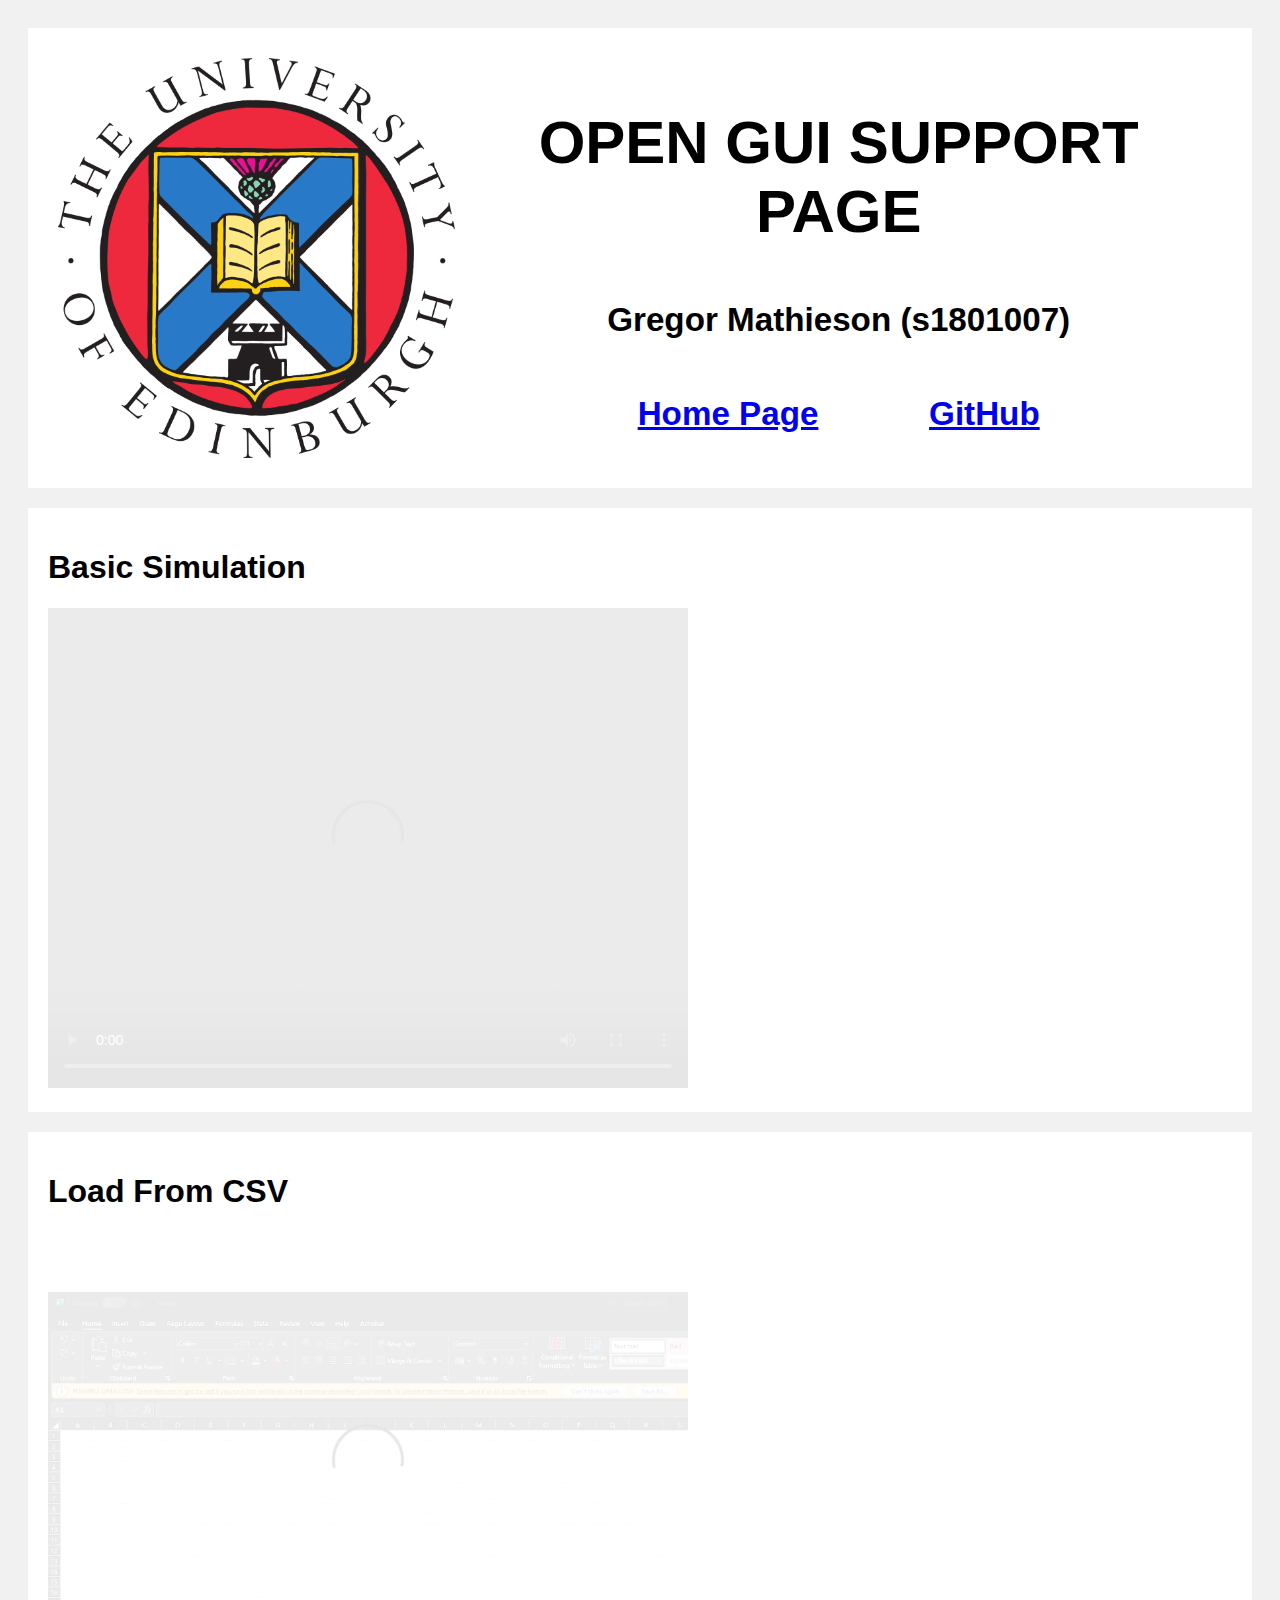
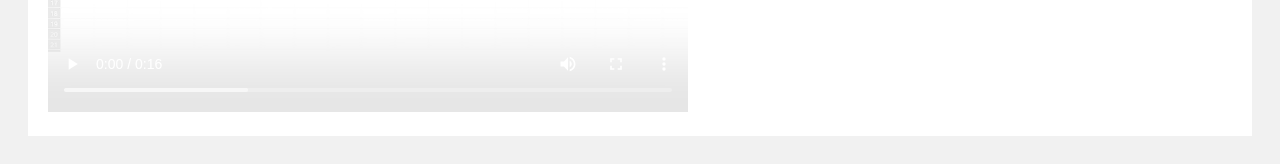
==== webhelp.html @ 3c346e4d "April 14th" ====
<!DOCTYPE html>
<html>
    <head>
        <link type="text/css" rel="stylesheet" href="style.css">

        <link rel="stylesheet" href="JS/lightbox2-master/dist/css/lightbox.css">
        <script src="JS/lightbox2-master/dist/js/lightbox-plus-jquery.js"></script>
    </head>
    <!-- TODO NOTE TO SELF: ALL OF THIS IS TEMPORARY, WILL PROBALY ADD VOICEOVERS -->
    <body>
        <div class="header">
            <img class="logo" src="IMAGES/University_of_Edinburgh_ceremonial_roundel.svg.png">
            <h2>OPEN GUI SUPPORT PAGE</h2>
            <h5>Gregor Mathieson (s1801007)</h5>
            <h5><a href="index.html">Home Page</a>&nbsp;&nbsp;&nbsp;&nbsp;&nbsp;&nbsp;&nbsp;&nbsp;&nbsp;&nbsp;&nbsp;&nbsp;<a href="https://github.com/gregorjmathieson/OPENGUI">GitHub</a></h5>
        </div>
        <!-- <div class="row">
            <div class="card">
                <h1>Template</h1>
                <div class="video">
                    <video width="640" height="480" controls>
                        <source src="VIDEOS/.." type="video/mp4">
                        Your browser does not support this file format.
                    </video>
                </div>
            </div>
        </div> -->
        <div class="row">
            <div class="card">
                <h1>Basic Simulation</h1>
                <div class="video">
                    <video width="640" height="480" controls>
                        <source src="VIDEOS/basicsimulation.mp4" type="video/mp4">
                        Your browser does not support this file format.
                    </video>
                </div>
            </div>
        </div>
        <div class="row">
            <div class="card">
                <h1>Load From CSV</h1>
                <div class="video">
                    <video width="640" height="480" controls>
                        <source src="VIDEOS/loadingcsv.mp4" type="video/mp4">
                        Your browser does not support this file format.
                    </video>
                </div>
            </div>
        </div>
    </body>

</html>
---- style.css ----
body {
    font-family: Arial;
    padding: 20px;
    background: #f1f1f1;
  }

li {
  font-size: 20pt;
}

/* div {
  width: 100%;
  padding-bottom: 0.001%;
} */
  
  /* Header/Blog Title */
  .header {
    padding: 30px;
    font-size: 40px;
    text-align: center;
    background: white;
    height: 400px;
    margin-bottom: 10px;
  }

  .logo {
    /*10% for large screens*/
    max-width: 100%;
    max-height: 100%;
    float: left;
    /* position: absolute; */
  }

  .video {
    text-align: left;
    opacity: 10%;
  }

  .video:hover{
    opacity: 100%;
  }

  .images {
    flex: 40%;
    padding: 5px;
    width: 90%;
    /* height: 20px; */
  }

  .images:hover {
    opacity: 80%;
  }

  #album {
    text-align: center;
    display: flex;
    width: 100%;
  }
  
  /* Add a card effect for articles */
  .card {
    background-color: white;
    padding: 20px;
    margin-top: 20px;
  }
  
  /* Clear floats after the columns */
  .row:after {
    content: "";
    display: table;
    clear: both;
  }
  
  /* Footer */
  .footer {
    padding: 20px;
    text-align: center;
    background: #ddd;
    margin-top: 20px;
  }

  /*TODO add a resizer for when it's a smaller screen*/
  @media screen and (max-width:500px){
    .header{
      font-size: 30px;
    }
    .logo {
      /*10% for large screens*/
      max-width: 10%;
      max-height: 10%;
      float: left;
      /* position: absolute; */
    }
  }
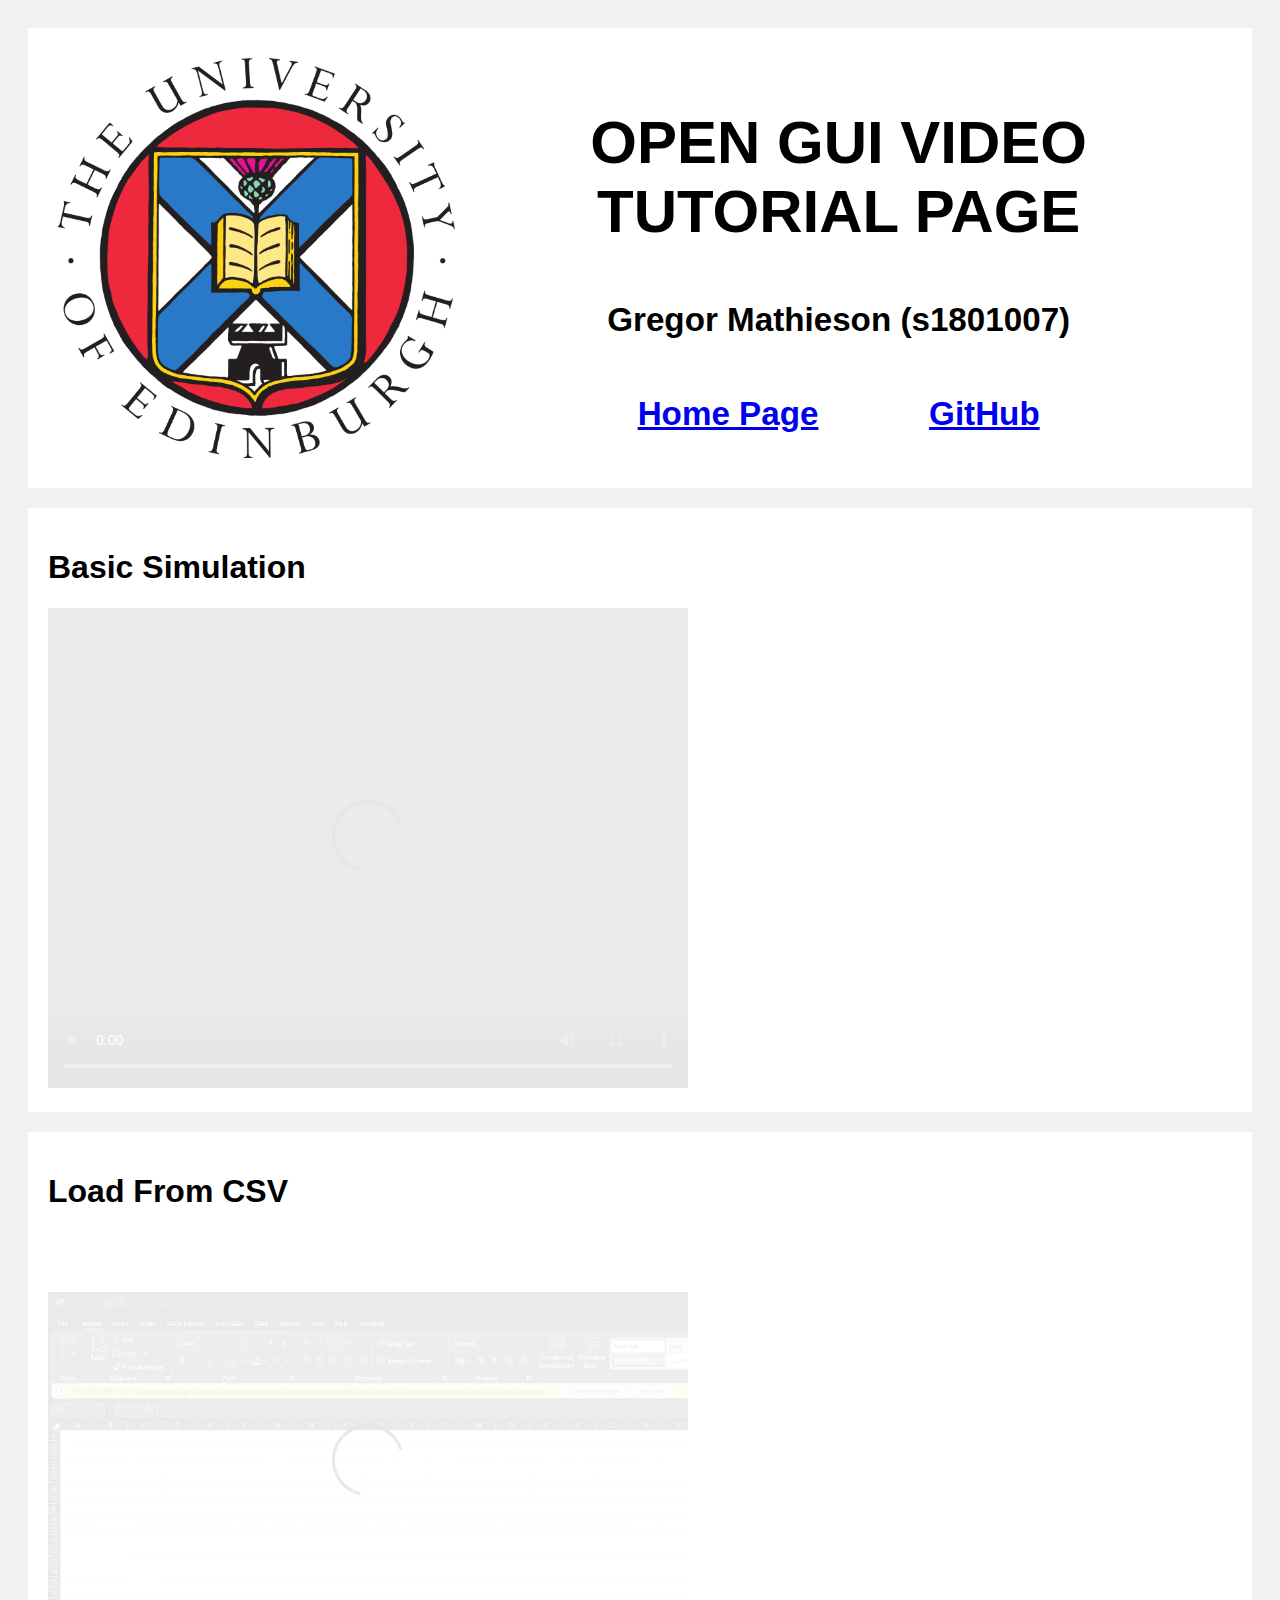
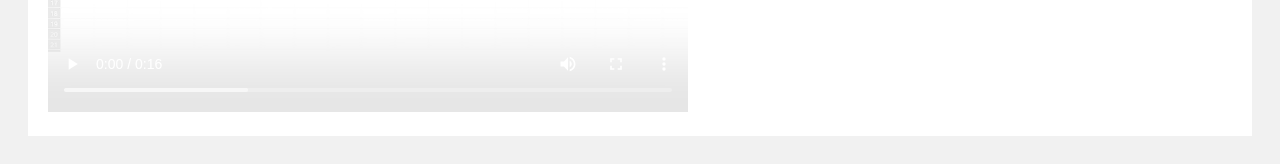
==== commit 10a1f1a5: "April 15th Update" ====
--- a/webhelp.html
+++ b/webhelp.html
@@ -10,7 +10,7 @@
     <body>
         <div class="header">
             <img class="logo" src="IMAGES/University_of_Edinburgh_ceremonial_roundel.svg.png">
-            <h2>OPEN GUI SUPPORT PAGE</h2>
+            <h2>OPEN GUI VIDEO TUTORIAL PAGE</h2>
             <h5>Gregor Mathieson (s1801007)</h5>
             <h5><a href="index.html">Home Page</a>&nbsp;&nbsp;&nbsp;&nbsp;&nbsp;&nbsp;&nbsp;&nbsp;&nbsp;&nbsp;&nbsp;&nbsp;<a href="https://github.com/gregorjmathieson/OPENGUI">GitHub</a></h5>
         </div>
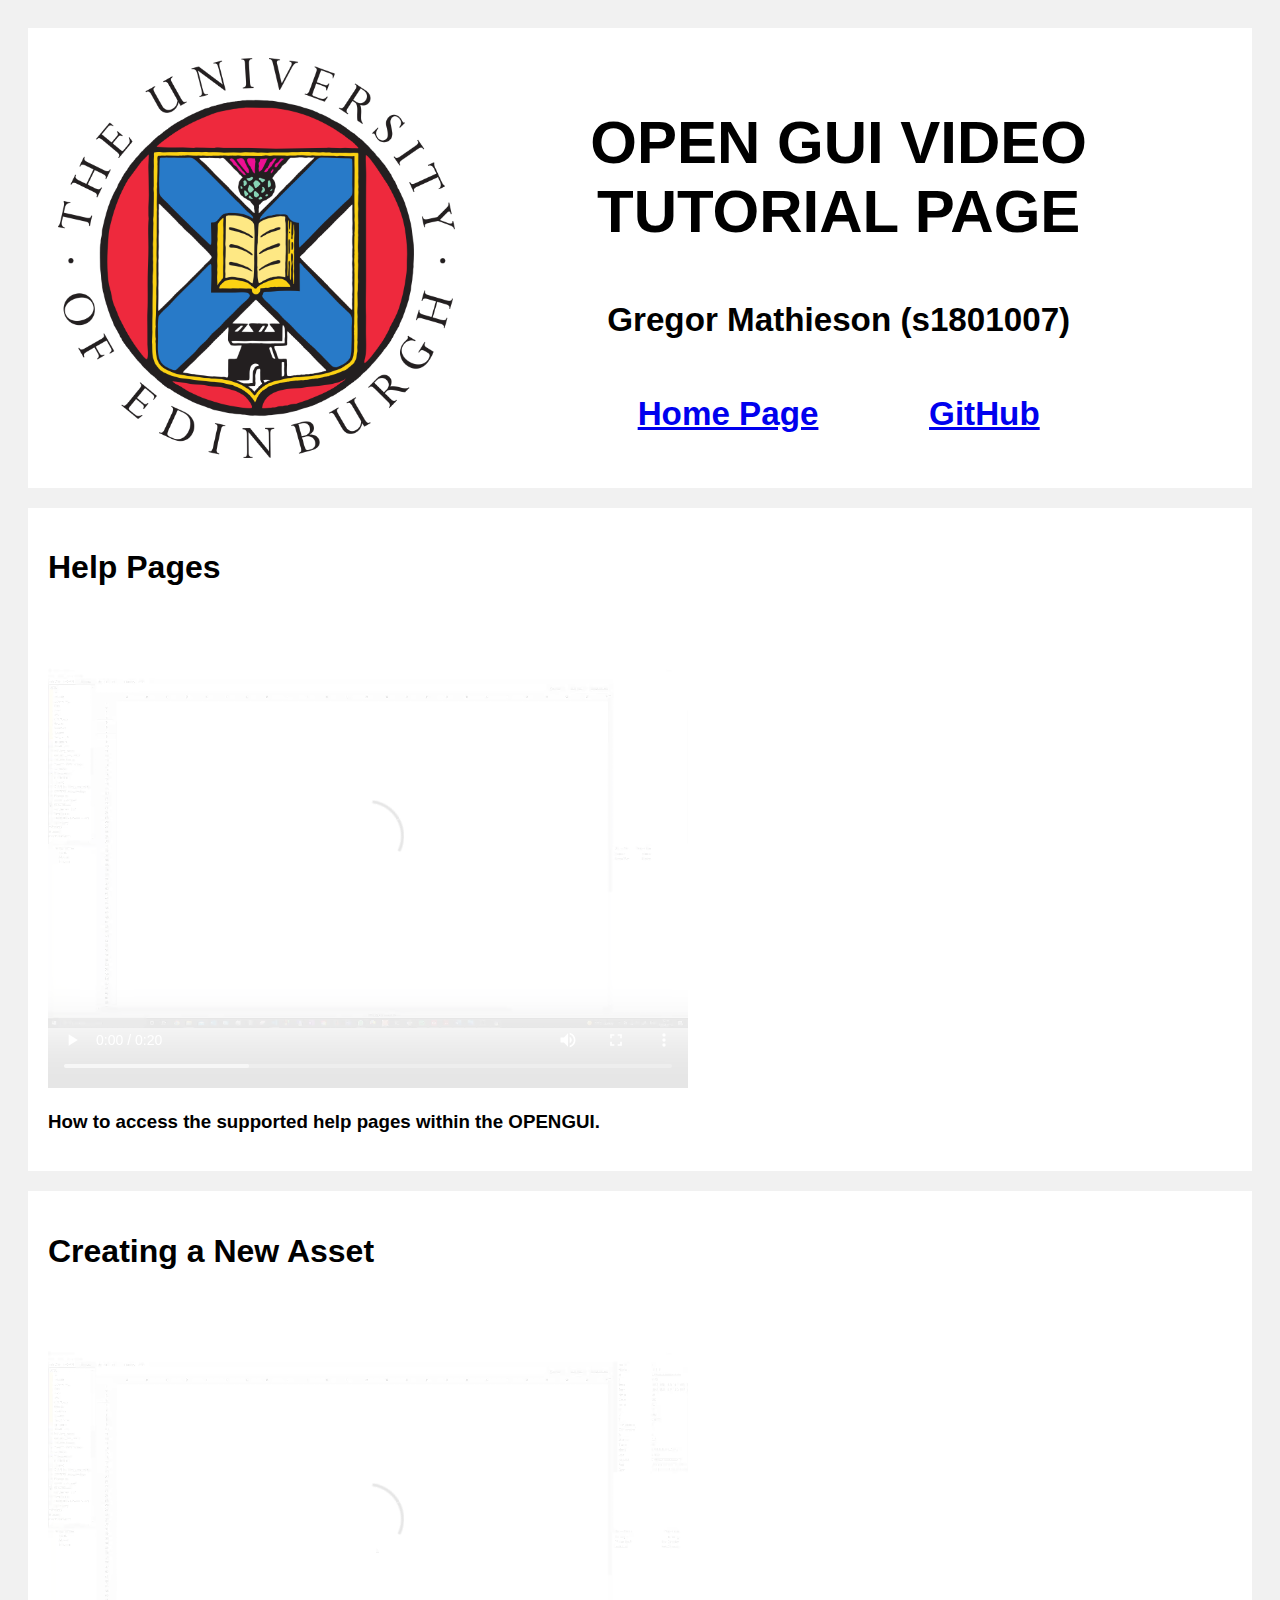
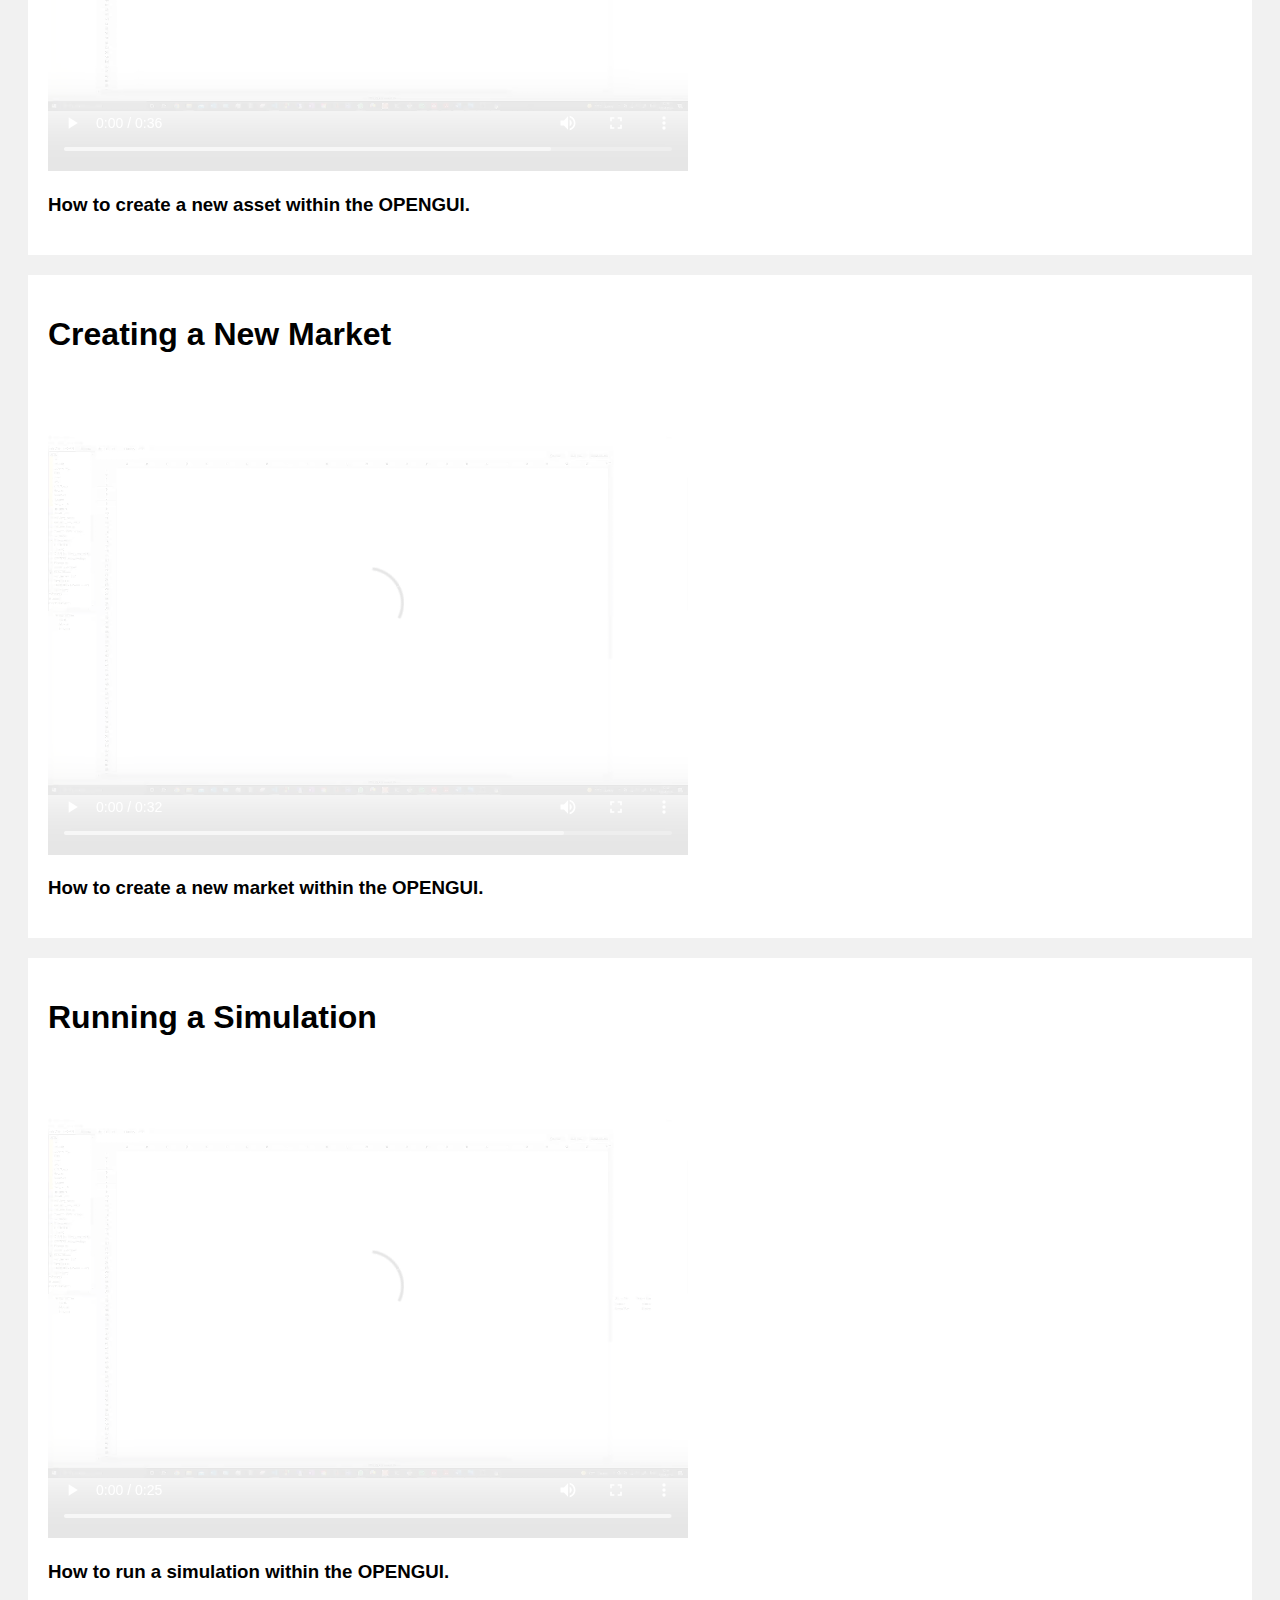
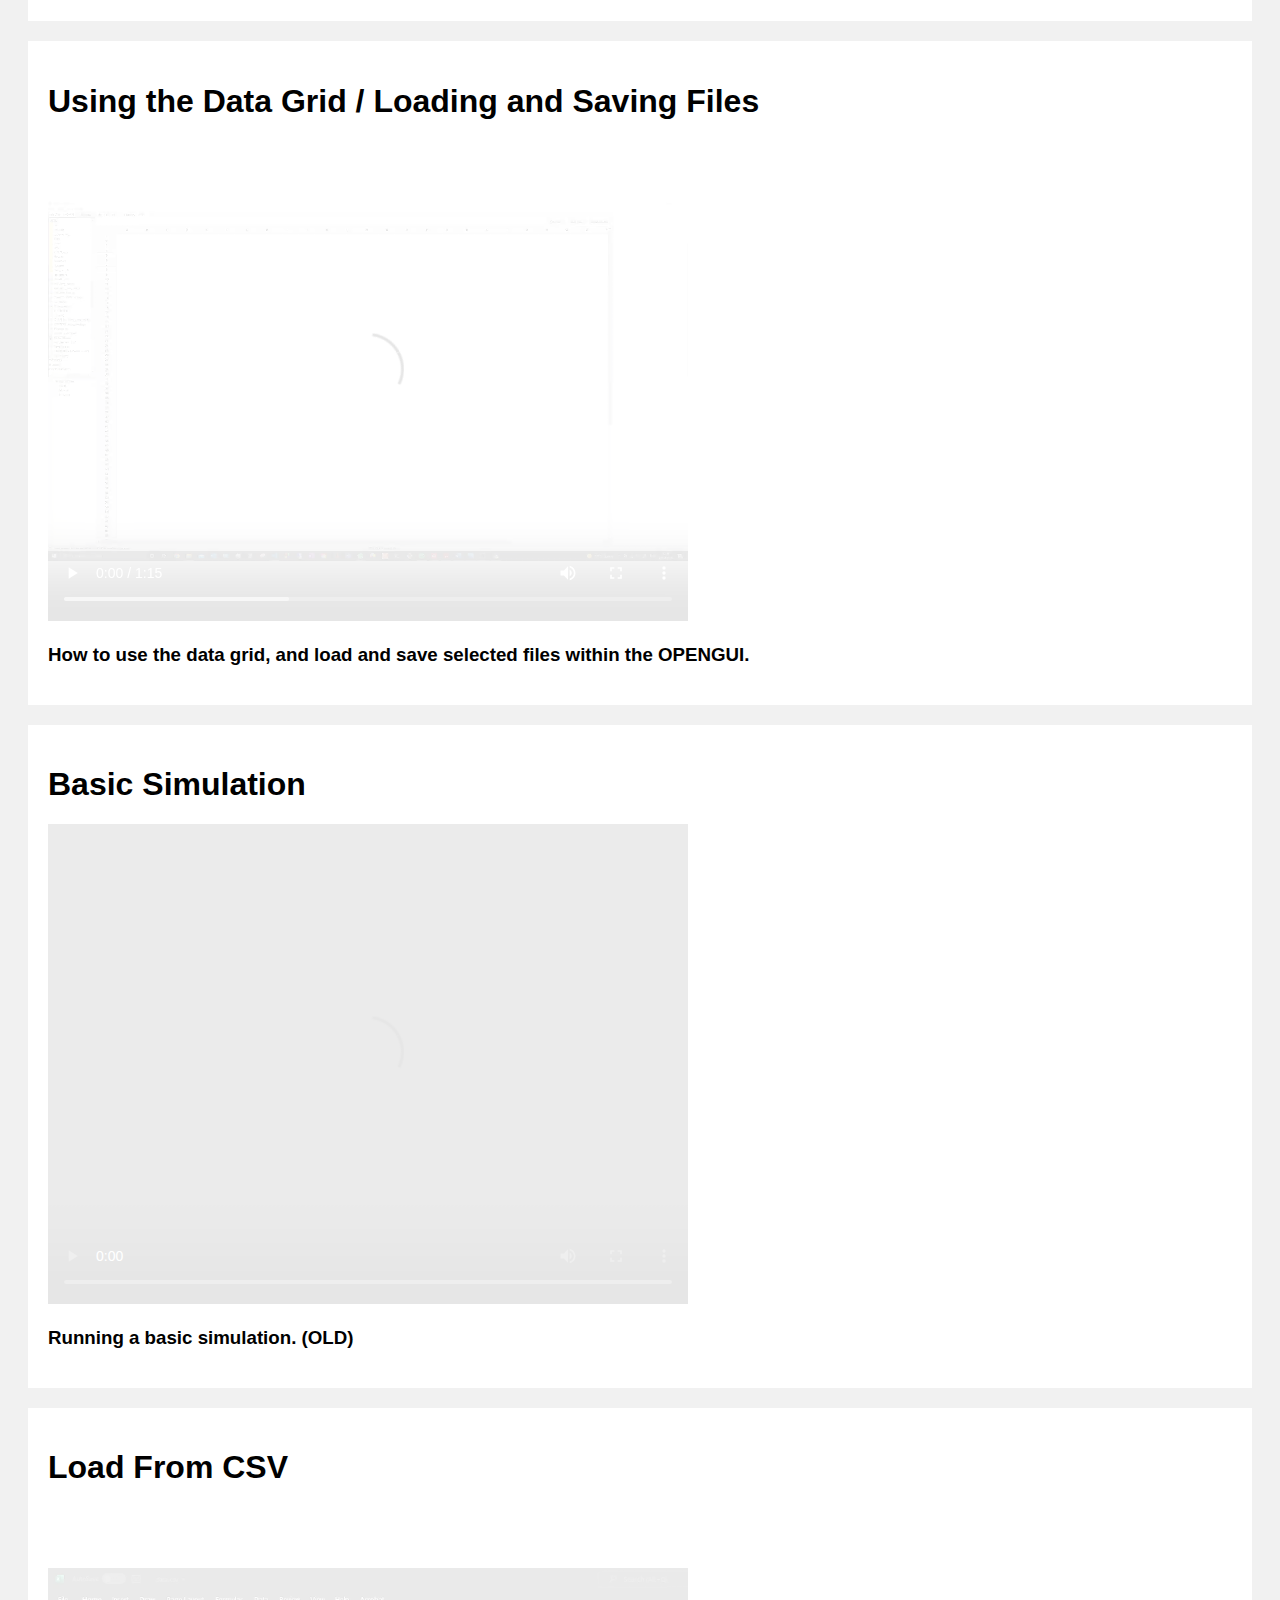
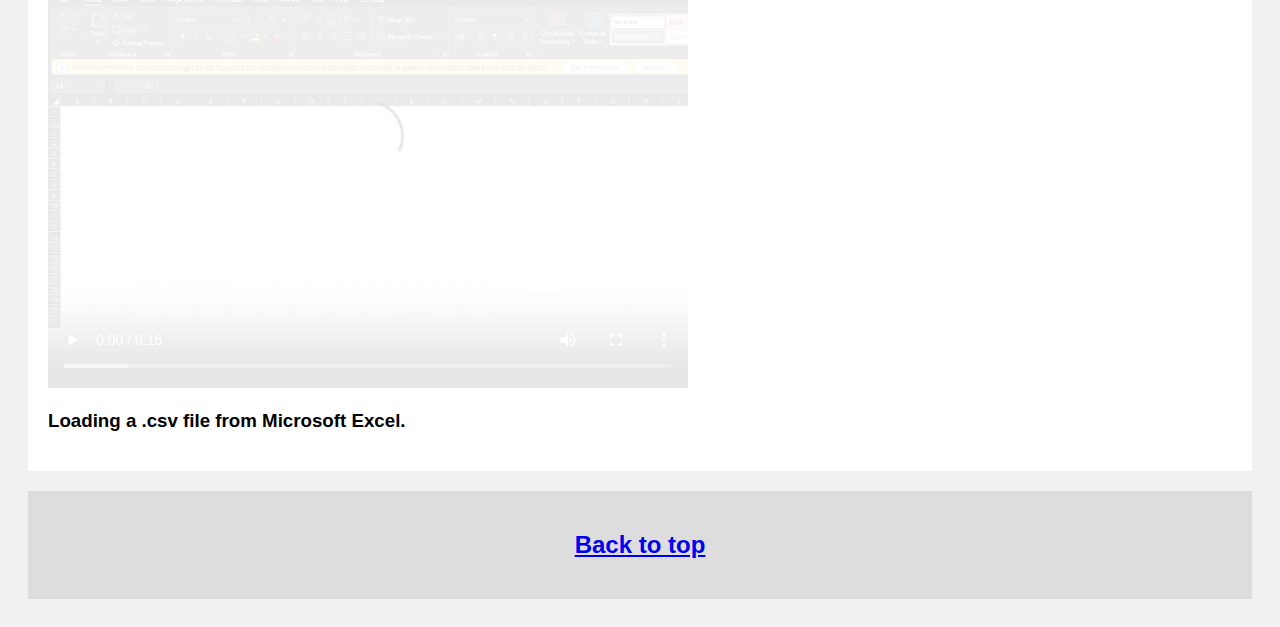
==== commit 1187a926: "4.20 Update" ====
--- a/webhelp.html
+++ b/webhelp.html
@@ -27,6 +27,66 @@
         </div> -->
         <div class="row">
             <div class="card">
+                <h1>Help Pages</h1>
+                <div class="video">
+                    <video width="640" height="480" controls>
+                        <source src="VIDEOS/edited/HelpPages.mp4" type="video/mp4">
+                        Your browser does not support this file format.
+                    </video>
+                </div>
+                <h3>How to access the supported help pages within the OPENGUI.</h3>
+            </div>
+        </div>
+        <div class="row">
+            <div class="card">
+                <h1>Creating a New Asset</h1>
+                <div class="video">
+                    <video width="640" height="480" controls>
+                        <source src="VIDEOS/edited/NewAsset.mp4" type="video/mp4">
+                        Your browser does not support this file format.
+                    </video>
+                </div>
+                <h3>How to create a new asset within the OPENGUI.</h3>
+            </div>
+        </div>
+        <div class="row">
+            <div class="card">
+                <h1>Creating a New Market</h1>
+                <div class="video">
+                    <video width="640" height="480" controls>
+                        <source src="VIDEOS/edited/NewMarket.mp4" type="video/mp4">
+                        Your browser does not support this file format.
+                    </video>
+                </div>
+                <h3>How to create a new market within the OPENGUI.</h3>
+            </div>
+        </div>
+        <div class="row">
+            <div class="card">
+                <h1>Running a Simulation</h1>
+                <div class="video">
+                    <video width="640" height="480" controls>
+                        <source src="VIDEOS/edited/RunSim.mp4" type="video/mp4">
+                        Your browser does not support this file format.
+                    </video>
+                </div>
+                <h3>How to run a simulation within the OPENGUI.</h3>
+            </div>
+        </div>
+        <div class="row">
+            <div class="card">
+                <h1>Using the Data Grid / Loading and Saving Files</h1>
+                <div class="video">
+                    <video width="640" height="480" controls>
+                        <source src="VIDEOS/edited/DataGrid.mp4" type="video/mp4">
+                        Your browser does not support this file format.
+                    </video>
+                </div>
+                <h3>How to use the data grid, and load and save selected files within the OPENGUI.</h3>
+            </div>
+        </div>
+        <div class="row">
+            <div class="card">
                 <h1>Basic Simulation</h1>
                 <div class="video">
                     <video width="640" height="480" controls>
@@ -34,6 +94,7 @@
                         Your browser does not support this file format.
                     </video>
                 </div>
+                <h3>Running a basic simulation. (OLD)</h3>
             </div>
         </div>
         <div class="row">
@@ -45,8 +106,11 @@
                         Your browser does not support this file format.
                     </video>
                 </div>
+                <h3>Loading a .csv file from Microsoft Excel.</h3>
             </div>
         </div>
     </body>
-
+    <div class="footer">
+        <h2><a href="webhelp.html">Back to top</h2>
+    </div>
 </html>